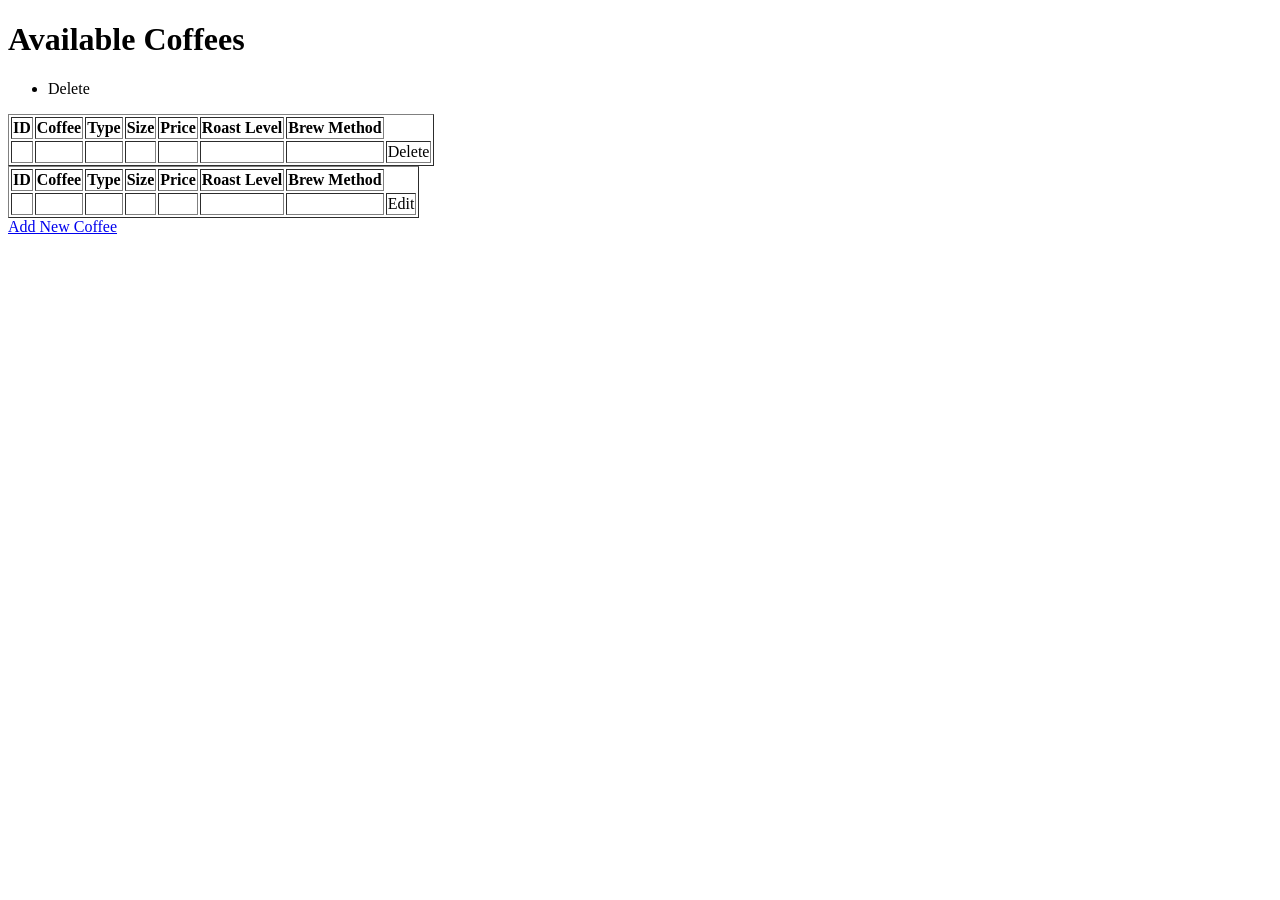
==== src/main/resources/templates/index.html @ bf197435 "Initial Commit" ====
<!DOCTYPE html>
<html xmlns:th="http://www.thymeleaf.org">
<head>
    <title>Coffee List</title>
</head>
<body>
<h1>Available Coffees</h1>
<ul>
    <li th:each="coffee : ${coffees}">
        <span th:text="${coffee.name}"></span>
        <a th:href="@{/delete(id=${coffee.id})}">Delete</a>
    </li>
</ul>

<table border="1">
    <tr>
        <th>ID</th>
        <th>Coffee</th>
        <th>Type</th>
        <th>Size</th>
        <th>Price</th>
        <th>Roast Level</th>
        <th>Brew Method</th>
    </tr>
    <tr th:each="coffee : ${coffeeList}">
        <td th:text="${coffee.id}"></td>
        <td th:text="${coffee.name}"></td>
        <td th:text="${coffee.type}"></td>
        <td th:text="${coffee.size}"></td>
        <td th:text="${coffee.price}"></td>
        <td th:text="${coffee.roastLevel}"></td>
        <td th:text="${coffee.brewMethod}"></td>
        <td>
            <a th:href="@{/delete(id=${coffee.id})}" onclick="return confirm('Are you sure?');">Delete</a>
        </td>
    </tr>
</table>

<table border="1">
    <tr>
        <th>ID</th>
        <th>Coffee</th>
        <th>Type</th>
        <th>Size</th>
        <th>Price</th>
        <th>Roast Level</th>
        <th>Brew Method</th>
    </tr>
    <tr th:each="coffee : ${coffeeList}">
        <td th:text="${coffee.id}"></td>
        <td th:text="${coffee.name}"></td>
        <td th:text="${coffee.type}"></td>
        <td th:text="${coffee.size}"></td>
        <td th:text="${coffee.price}"></td>
        <td th:text="${coffee.roastLevel}"></td>
        <td th:text="${coffee.brewMethod}"></td>
        <td>
            <a th:href="@{/edit(id=${coffee.id})}">Edit</a>
        </td>
    </tr>
</table>
<a href="/add">Add New Coffee</a>

</body>
</html>
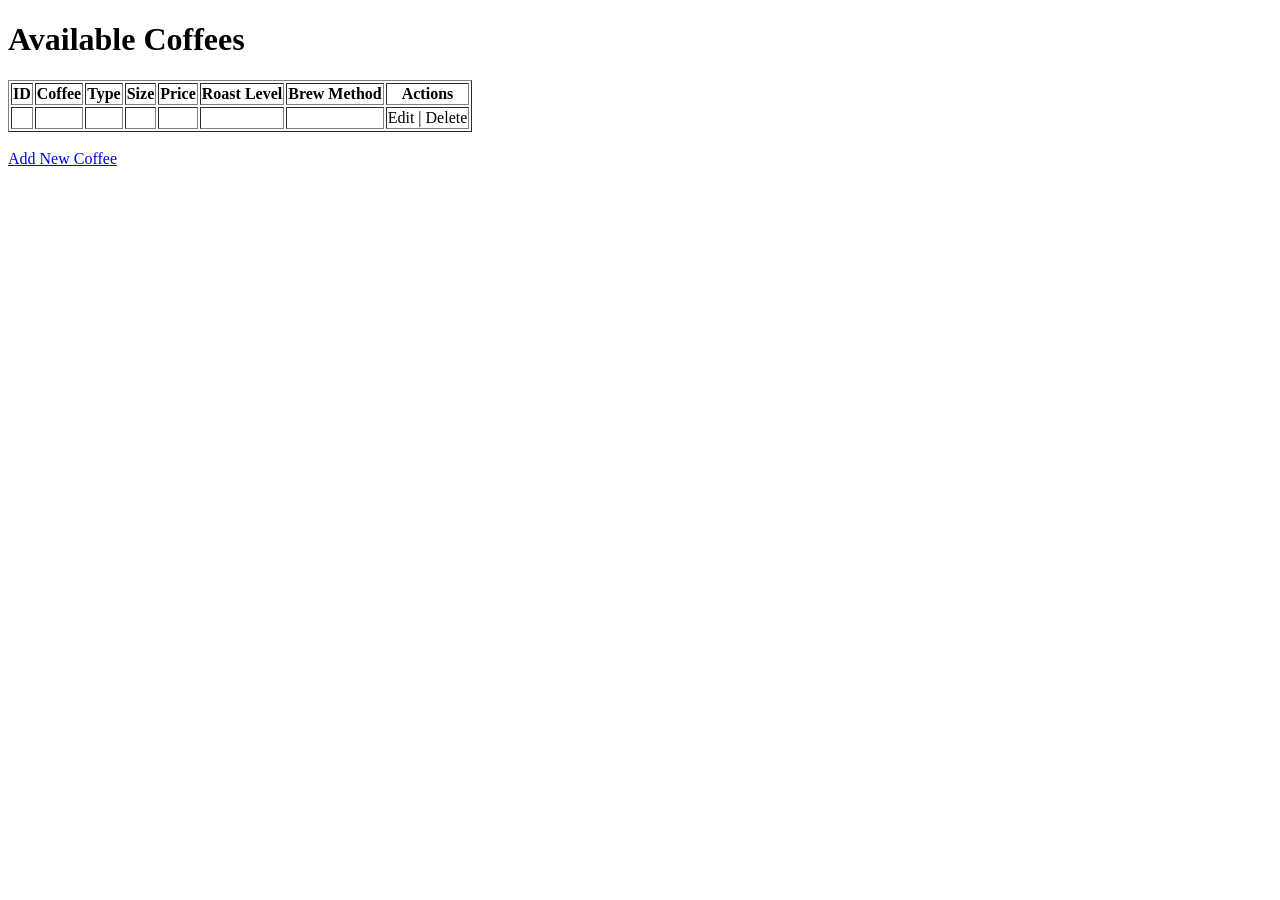
==== commit 5a170268: "Initial Commit" ====
--- a/src/main/resources/templates/index.html
+++ b/src/main/resources/templates/index.html
@@ -4,13 +4,8 @@
     <title>Coffee List</title>
 </head>
 <body>
+
 <h1>Available Coffees</h1>
-<ul>
-    <li th:each="coffee : ${coffees}">
-        <span th:text="${coffee.name}"></span>
-        <a th:href="@{/delete(id=${coffee.id})}">Delete</a>
-    </li>
-</ul>
 
 <table border="1">
     <tr>
@@ -21,8 +16,9 @@
         <th>Price</th>
         <th>Roast Level</th>
         <th>Brew Method</th>
+        <th>Actions</th>
     </tr>
-    <tr th:each="coffee : ${coffeeList}">
+    <tr th:each="coffee : ${coffees}">
         <td th:text="${coffee.id}"></td>
         <td th:text="${coffee.name}"></td>
         <td th:text="${coffee.type}"></td>
@@ -31,34 +27,13 @@
         <td th:text="${coffee.roastLevel}"></td>
         <td th:text="${coffee.brewMethod}"></td>
         <td>
+            <a th:href="@{/edit(id=${coffee.id})}">Edit</a> |
             <a th:href="@{/delete(id=${coffee.id})}" onclick="return confirm('Are you sure?');">Delete</a>
         </td>
     </tr>
 </table>
 
-<table border="1">
-    <tr>
-        <th>ID</th>
-        <th>Coffee</th>
-        <th>Type</th>
-        <th>Size</th>
-        <th>Price</th>
-        <th>Roast Level</th>
-        <th>Brew Method</th>
-    </tr>
-    <tr th:each="coffee : ${coffeeList}">
-        <td th:text="${coffee.id}"></td>
-        <td th:text="${coffee.name}"></td>
-        <td th:text="${coffee.type}"></td>
-        <td th:text="${coffee.size}"></td>
-        <td th:text="${coffee.price}"></td>
-        <td th:text="${coffee.roastLevel}"></td>
-        <td th:text="${coffee.brewMethod}"></td>
-        <td>
-            <a th:href="@{/edit(id=${coffee.id})}">Edit</a>
-        </td>
-    </tr>
-</table>
+<br>
 <a href="/add">Add New Coffee</a>
 
 </body>
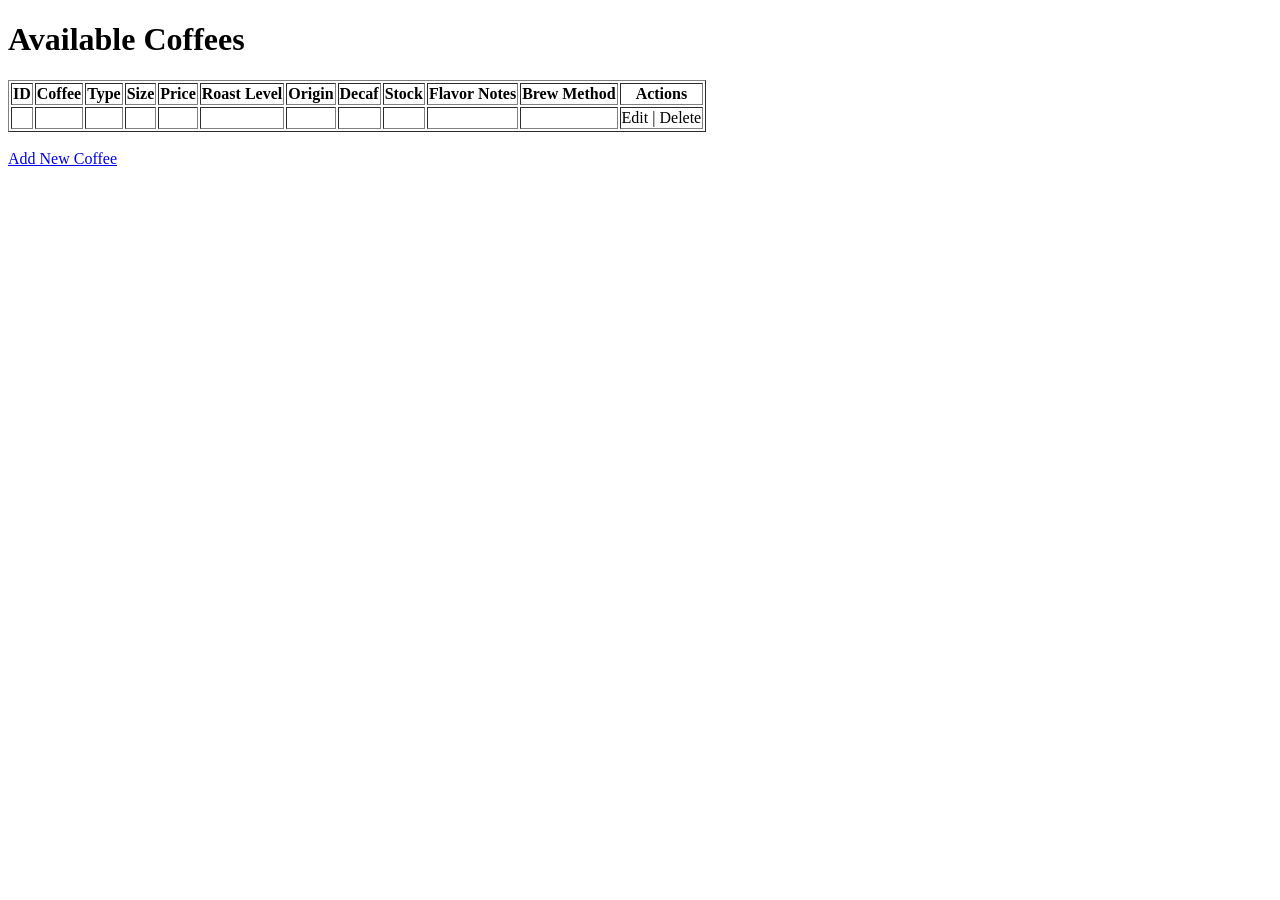
==== commit a5d84704: "Update index.html" ====
--- a/src/main/resources/templates/index.html
+++ b/src/main/resources/templates/index.html
@@ -15,6 +15,10 @@
         <th>Size</th>
         <th>Price</th>
         <th>Roast Level</th>
+        <th>Origin</th>
+        <th>Decaf</th>
+        <th>Stock</th>
+        <th>Flavor Notes</th>
         <th>Brew Method</th>
         <th>Actions</th>
     </tr>
@@ -25,10 +29,14 @@
         <td th:text="${coffee.size}"></td>
         <td th:text="${coffee.price}"></td>
         <td th:text="${coffee.roastLevel}"></td>
+        <td th:text="${coffee.origin}"></td>
+        <td th:text="${coffee.isDecaf}"></td>
+        <td th:text="${coffee.stock}"></td>
+        <td th:text="${coffee.flavorNotes}"></td>
         <td th:text="${coffee.brewMethod}"></td>
         <td>
             <a th:href="@{/edit(id=${coffee.id})}">Edit</a> |
-            <a th:href="@{/delete(id=${coffee.id})}" onclick="return confirm('Are you sure?');">Delete</a>
+            <a th:href="@{/delete(id=${coffee.id})}">Delete</a>
         </td>
     </tr>
 </table>
@@ -37,4 +45,4 @@
 <a href="/add">Add New Coffee</a>
 
 </body>
-</html>+</html>
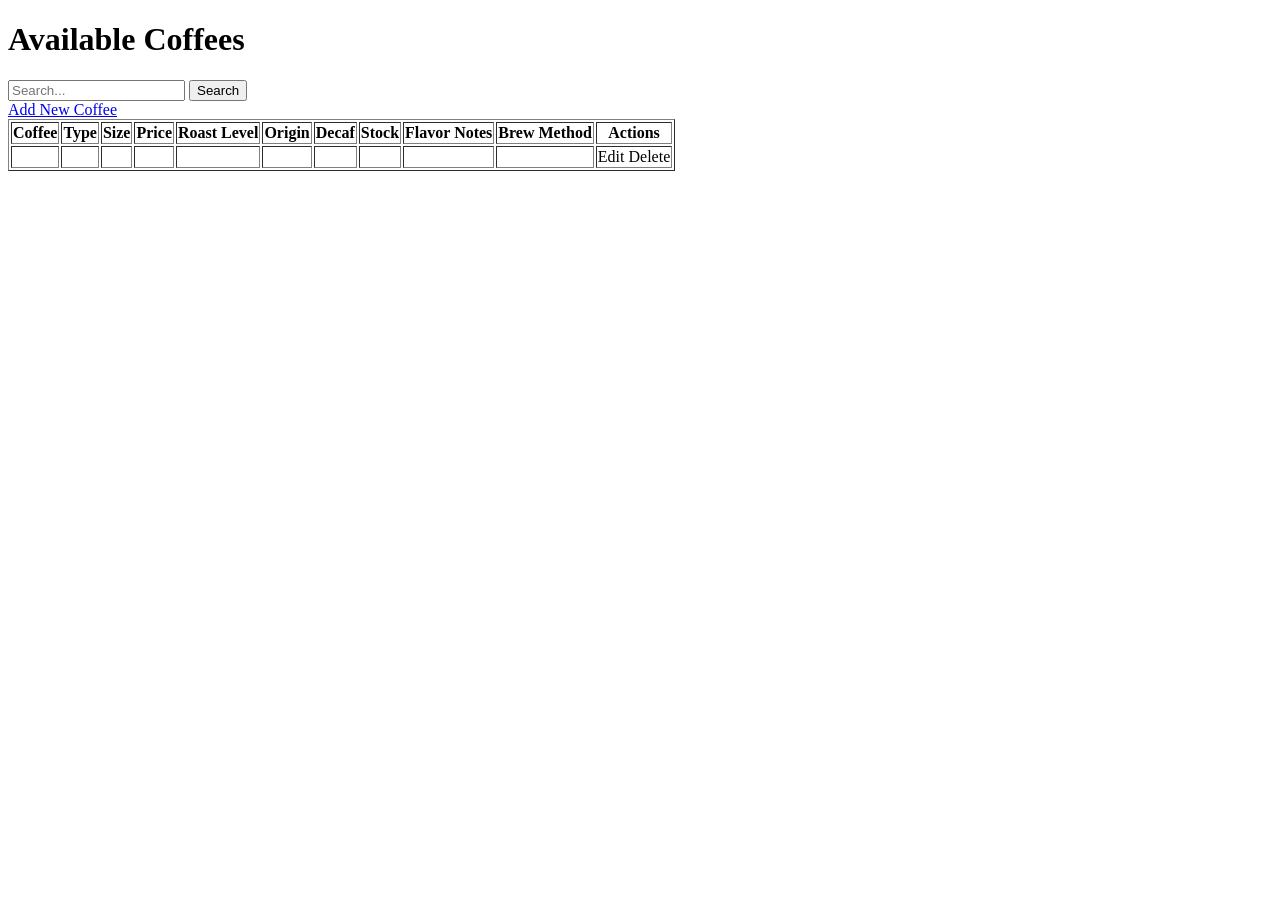
==== commit 74958c51: "Initial Commit" ====
--- a/src/main/resources/templates/index.html
+++ b/src/main/resources/templates/index.html
@@ -1,15 +1,25 @@
 <!DOCTYPE html>
-<html xmlns:th="http://www.thymeleaf.org">
+<html lang="en" xmlns:th="http://www.thymeleaf.org">
 <head>
+    <meta charset="UTF-8">
+    <meta name="viewport" content="width=device-width, initial-scale=1">
     <title>Coffee List</title>
+    <link th:href="@{/css/style.css}" rel="stylesheet">
 </head>
 <body>
 
 <h1>Available Coffees</h1>
 
+<form>
+    <input type="text" name="search" placeholder="Search...">
+    <button>Search</button>
+</form>
+
+<a href="/new">Add New Coffee</a>
+
 <table border="1">
+    <thead>
     <tr>
-        <th>ID</th>
         <th>Coffee</th>
         <th>Type</th>
         <th>Size</th>
@@ -22,27 +32,26 @@
         <th>Brew Method</th>
         <th>Actions</th>
     </tr>
-    <tr th:each="coffee : ${coffees}">
-        <td th:text="${coffee.id}"></td>
-        <td th:text="${coffee.name}"></td>
-        <td th:text="${coffee.type}"></td>
-        <td th:text="${coffee.size}"></td>
-        <td th:text="${coffee.price}"></td>
-        <td th:text="${coffee.roastLevel}"></td>
-        <td th:text="${coffee.origin}"></td>
-        <td th:text="${coffee.isDecaf}"></td>
-        <td th:text="${coffee.stock}"></td>
-        <td th:text="${coffee.flavorNotes}"></td>
-        <td th:text="${coffee.brewMethod}"></td>
-        <td>
-            <a th:href="@{/edit(id=${coffee.id})}">Edit</a> |
-            <a th:href="@{/delete(id=${coffee.id})}">Delete</a>
-        </td>
-    </tr>
+    </thead>
+    <tbody>
+        <tr th:each="coffee : ${coffees}">
+            <td th:text="${coffee.name}"></td>
+            <td th:text="${coffee.type}"></td>
+            <td th:text="${coffee.size}"></td>
+            <td th:text="${coffee.price}"></td>
+            <td th:text="${coffee.roastLevel}"></td>
+            <td th:text="${coffee.origin}"></td>
+            <td th:text="${coffee.decaf}"></td>
+            <td th:text="${coffee.stock}"></td>
+            <td th:text="${coffee.flavorNotes}"></td>
+            <td th:text="${coffee.brewMethod}"></td>
+            <td class="actions">
+                <a th:href="@{/edit(id=${coffee.id})}">Edit</a>
+                <a th:href="@{/delete(id=${coffee.id})}">Delete</a>
+            </td>
+        </tr>
+    </tbody>
 </table>
-
-<br>
-<a href="/add">Add New Coffee</a>
 
 </body>
 </html>
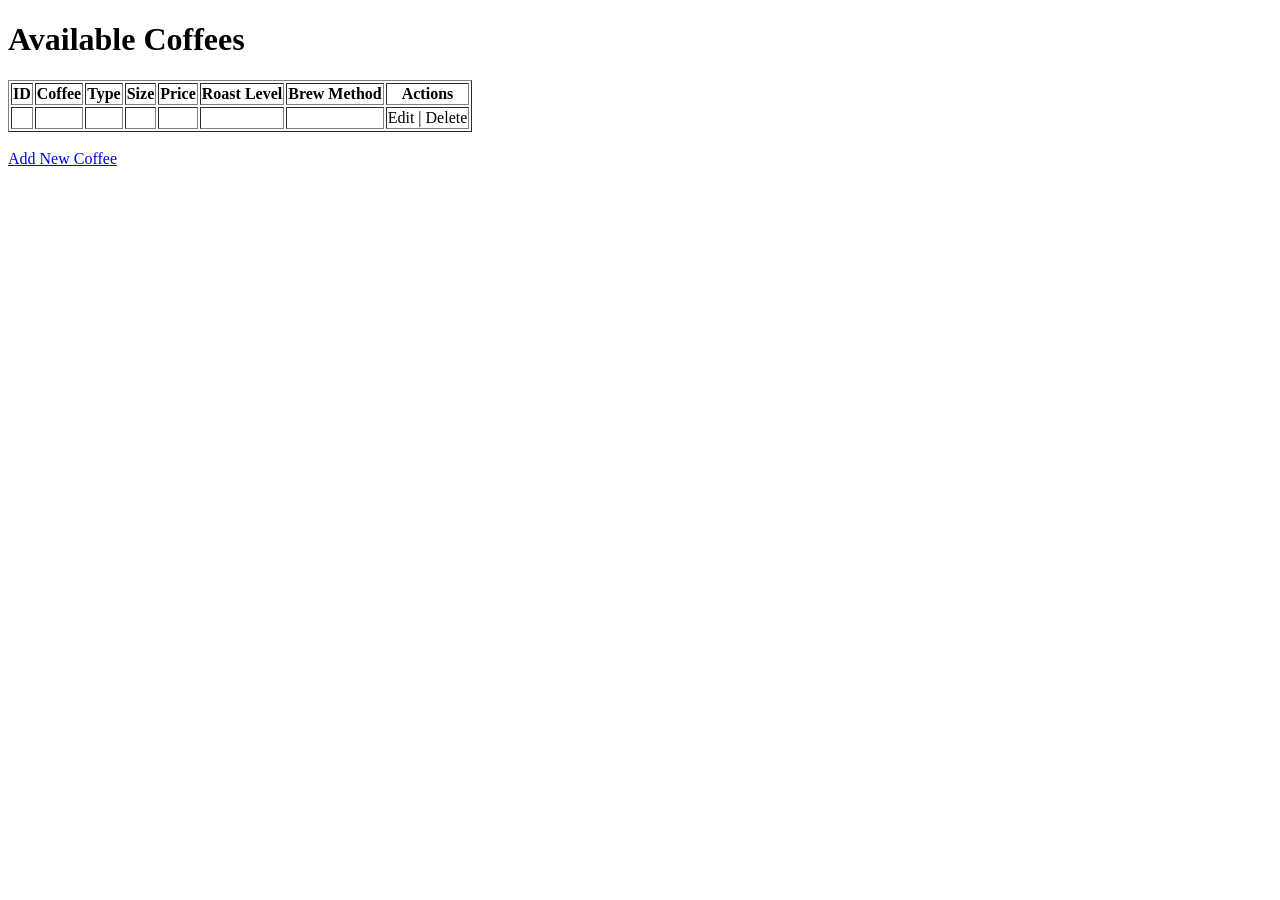
==== commit 9673607f: "Merge remote-tracking branch 'origin/springboot-create-update' into springboot-create-update # Confl" ====
--- a/src/main/resources/templates/index.html
+++ b/src/main/resources/templates/index.html
@@ -1,57 +1,40 @@
 <!DOCTYPE html>
-<html lang="en" xmlns:th="http://www.thymeleaf.org">
+<html xmlns:th="http://www.thymeleaf.org">
 <head>
-    <meta charset="UTF-8">
-    <meta name="viewport" content="width=device-width, initial-scale=1">
     <title>Coffee List</title>
-    <link th:href="@{/css/style.css}" rel="stylesheet">
 </head>
 <body>
 
 <h1>Available Coffees</h1>
 
-<form>
-    <input type="text" name="search" placeholder="Search...">
-    <button>Search</button>
-</form>
-
-<a href="/new">Add New Coffee</a>
-
 <table border="1">
-    <thead>
     <tr>
+        <th>ID</th>
         <th>Coffee</th>
         <th>Type</th>
         <th>Size</th>
         <th>Price</th>
         <th>Roast Level</th>
-        <th>Origin</th>
-        <th>Decaf</th>
-        <th>Stock</th>
-        <th>Flavor Notes</th>
         <th>Brew Method</th>
         <th>Actions</th>
     </tr>
-    </thead>
-    <tbody>
-        <tr th:each="coffee : ${coffees}">
-            <td th:text="${coffee.name}"></td>
-            <td th:text="${coffee.type}"></td>
-            <td th:text="${coffee.size}"></td>
-            <td th:text="${coffee.price}"></td>
-            <td th:text="${coffee.roastLevel}"></td>
-            <td th:text="${coffee.origin}"></td>
-            <td th:text="${coffee.decaf}"></td>
-            <td th:text="${coffee.stock}"></td>
-            <td th:text="${coffee.flavorNotes}"></td>
-            <td th:text="${coffee.brewMethod}"></td>
-            <td class="actions">
-                <a th:href="@{/edit(id=${coffee.id})}">Edit</a>
-                <a th:href="@{/delete(id=${coffee.id})}">Delete</a>
-            </td>
-        </tr>
-    </tbody>
+    <tr th:each="coffee : ${coffees}">
+        <td th:text="${coffee.id}"></td>
+        <td th:text="${coffee.name}"></td>
+        <td th:text="${coffee.type}"></td>
+        <td th:text="${coffee.size}"></td>
+        <td th:text="${coffee.price}"></td>
+        <td th:text="${coffee.roastLevel}"></td>
+        <td th:text="${coffee.brewMethod}"></td>
+        <td>
+            <a th:href="@{/edit(id=${coffee.id})}">Edit</a> |
+            <a th:href="@{/delete(id=${coffee.id})}" onclick="return confirm('Are you sure?');">Delete</a>
+        </td>
+    </tr>
 </table>
 
+<br>
+<a href="/add">Add New Coffee</a>
+
 </body>
-</html>
+</html>
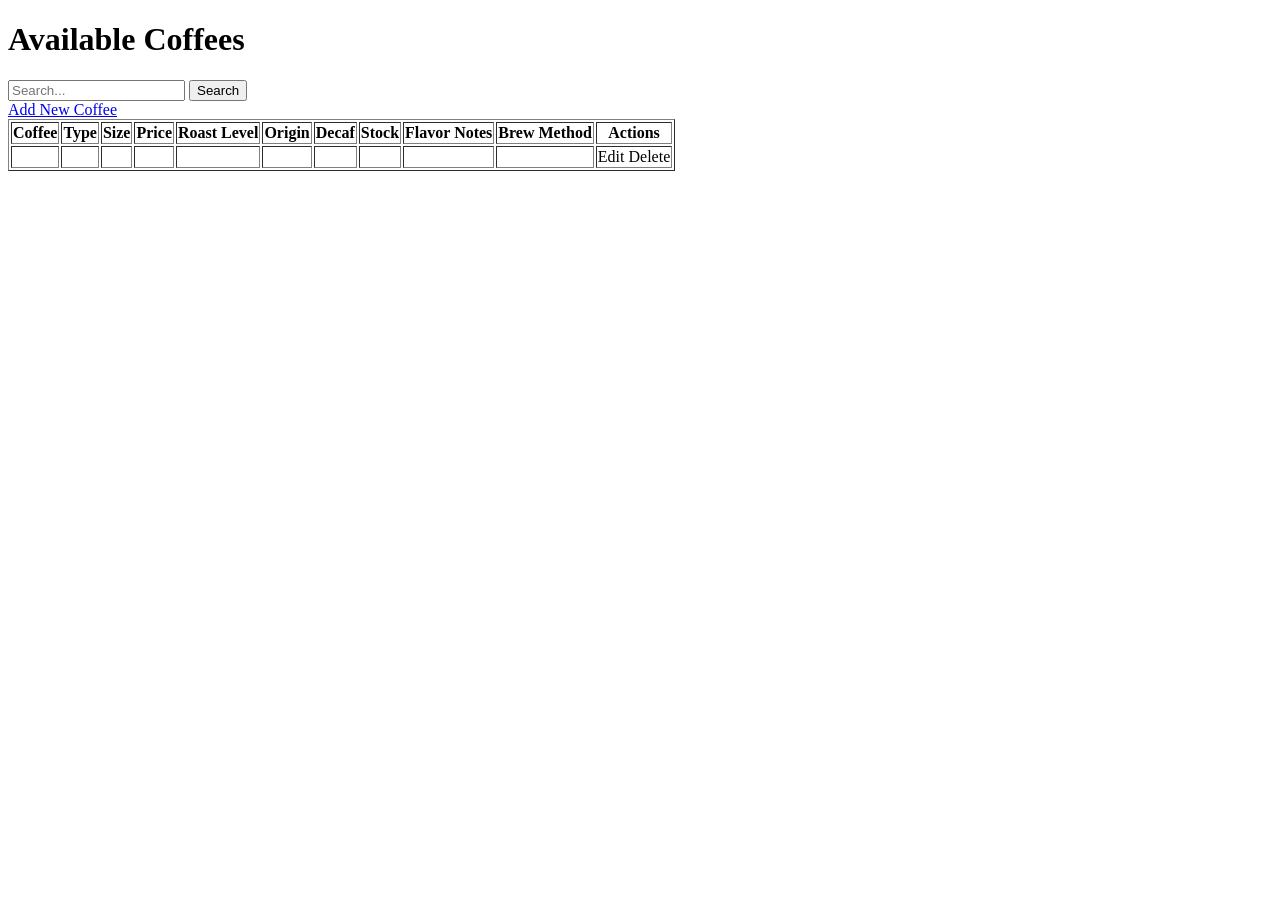
==== commit 767d788a: "Initial Commit" ====
--- a/src/main/resources/templates/index.html
+++ b/src/main/resources/templates/index.html
@@ -1,40 +1,62 @@
 <!DOCTYPE html>
-<html xmlns:th="http://www.thymeleaf.org">
+<html lang="en" xmlns:th="http://www.thymeleaf.org">
 <head>
+    <meta charset="UTF-8">
+    <meta name="viewport" content="width=device-width, initial-scale=1">
     <title>Coffee List</title>
+    <link th:href="@{/css/style.css}" rel="stylesheet">
 </head>
 <body>
 
+
 <h1>Available Coffees</h1>
 
+
+<form>
+    <input type="text" name="search" placeholder="Search...">
+    <button>Search</button>
+</form>
+
+
+<a href="/new">Add New Coffee</a>
+
+
 <table border="1">
+    <thead>
     <tr>
-        <th>ID</th>
         <th>Coffee</th>
         <th>Type</th>
         <th>Size</th>
         <th>Price</th>
         <th>Roast Level</th>
+        <th>Origin</th>
+        <th>Decaf</th>
+        <th>Stock</th>
+        <th>Flavor Notes</th>
         <th>Brew Method</th>
         <th>Actions</th>
     </tr>
+    </thead>
+    <tbody>
     <tr th:each="coffee : ${coffees}">
-        <td th:text="${coffee.id}"></td>
         <td th:text="${coffee.name}"></td>
         <td th:text="${coffee.type}"></td>
         <td th:text="${coffee.size}"></td>
         <td th:text="${coffee.price}"></td>
         <td th:text="${coffee.roastLevel}"></td>
+        <td th:text="${coffee.origin}"></td>
+        <td th:text="${coffee.decaf}"></td>
+        <td th:text="${coffee.stock}"></td>
+        <td th:text="${coffee.flavorNotes}"></td>
         <td th:text="${coffee.brewMethod}"></td>
-        <td>
-            <a th:href="@{/edit(id=${coffee.id})}">Edit</a> |
-            <a th:href="@{/delete(id=${coffee.id})}" onclick="return confirm('Are you sure?');">Delete</a>
+        <td class="actions">
+            <a th:href="@{/edit(id=${coffee.id})}">Edit</a>
+            <a th:href="@{/delete(id=${coffee.id})}">Delete</a>
         </td>
     </tr>
+    </tbody>
 </table>
 
-<br>
-<a href="/add">Add New Coffee</a>
 
 </body>
-</html>+</html>
